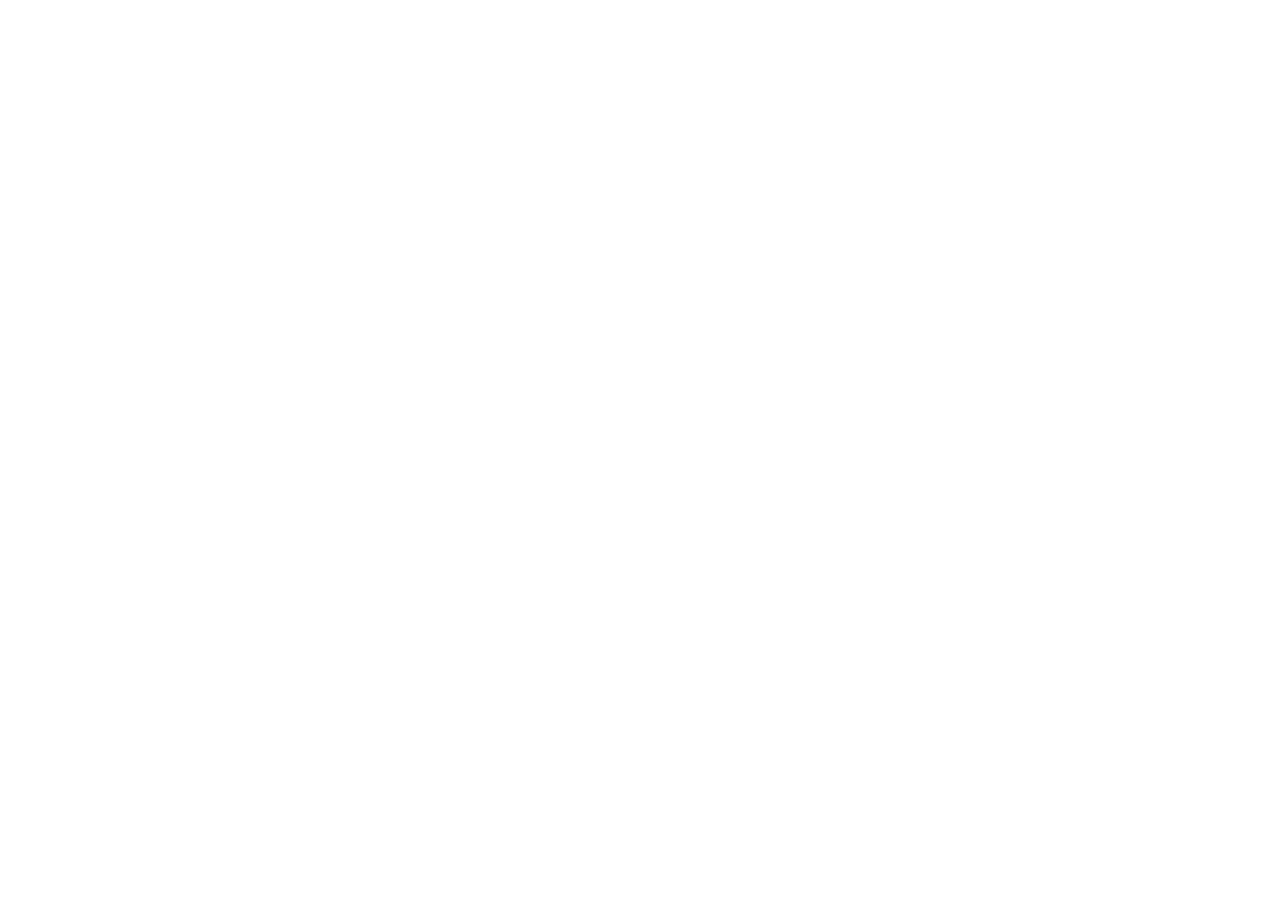
==== index.html @ ed858963 "08122017" ====
<!DOCTYPE html>
<html>
<head>
<title>Facebook Login JavaScript Example</title>
<style>
    #fb-btn{
        display:block;
    }
    #logout,#feed,#user{
        display:none;
    }
    .posts{
        float:left;
    }
</style>
</head>
<body>
<script>
  window.fbAsyncInit = function() {
    FB.init({
      appId            : '374623619649840',
      autoLogAppEvents : true,
      xfbml            : true,
      version          : 'v2.11'
    });
    
    FB.getLoginStatus(function(response) {
    statusChangeCallback(response);
});

  };

  (function(d, s, id){
     var js, fjs = d.getElementsByTagName(s)[0];
     if (d.getElementById(id)) {return;}
     js = d.createElement(s); js.id = id;
     js.src = "https://connect.facebook.net/en_US/sdk.js";
     fjs.parentNode.insertBefore(js, fjs);
   }(document, 'script', 'facebook-jssdk'));

  
  function statusChangeCallback(response){
      if(response.status === 'connected'){
           setElement(true);
         // console.log('Good');
         testApi();
      }
      else{
          //setElement(false);
         // console.log('No');
      }
  }
   
   function checkLoginState() {
  FB.getLoginStatus(function(response) {
    statusChangeCallback(response);
  });
}

   function testApi(){
       FB.api('/me?fields=name,email,birthday', function(response){
           if(response && !response.error){
              buildProfile(response);
           }
           FB.api('me?fields=posts.limit(5){created_time,name,picture,likes.limit(1).summary(true),shares}', function(response){
           if(response && !response.error){
              buildFeed(response);
           }    
           });
       })
   }
   
   function buildProfile(user){
      
      document.getElementById('profile').innerHTML = user.name;
   }
   
   function buildFeed(feed){
       let output = '<h3>Posts:</h3>';
       for(let i in feed.posts.data){
           if(feed.posts.data[i].id){
            
           if(feed.posts.data[i].shares){
               for (key in feed.posts.data[i].shares) {
               feed.posts.data[i].shares = feed.posts.data[i].shares[key];
               }
           } else{
               feed.posts.data[i].shares = 0;
           }
            output += '<div class="posts"><div>'+feed.posts.data[i].created_time+'</div>'
            + '<div><img src="'+ feed.posts.data[i].picture+'" alt="picture"></div>'
            + '<div>'+ feed.posts.data[i].name+'</div>'
            + '<div><label>'+ feed.posts.data[i].likes.summary.total_count+' likes</label></div>'
            + '<div><label>'+ feed.posts.data[i].shares +' shares</label></div>'
            + '<div><a href="https://www.facebook.com/'+ feed.posts.data[i].id+'">See post on Facebook</a></div></div>';   
           }
       }
      document.getElementById('feed').innerHTML = output; 
   }
   
   function setElement(login_in){
   if(login_in){    
     document.getElementById('logout').style.display = "block";
    document.getElementById('user').style.display = "block";
    document.getElementById('fb-btn').style.display = "none"; 
    document.getElementById('feed').style.display = "block";
   }
    else{
    document.getElementById('logout').style.display = "none";
    document.getElementById('user').style.display = "none";
    document.getElementById('fb-btn').style.display = "block";
    document.getElementById('feed').style.display = "none";
    }
   }
   
   function logout(){
       FB.logout(function(response){
           setElement(false);
       });
   }
   
</script>


<fb:login-button 
  id="fb-btn"
  scope="public_profile,email,user_posts"
  onlogin="checkLoginState();">
</fb:login-button>
<button id="logout" onclick="logout()">Log Out</button>
<div id="user">
<div id="profile"></div>
<div id="feed"></div>
</div>
</body>
</html>
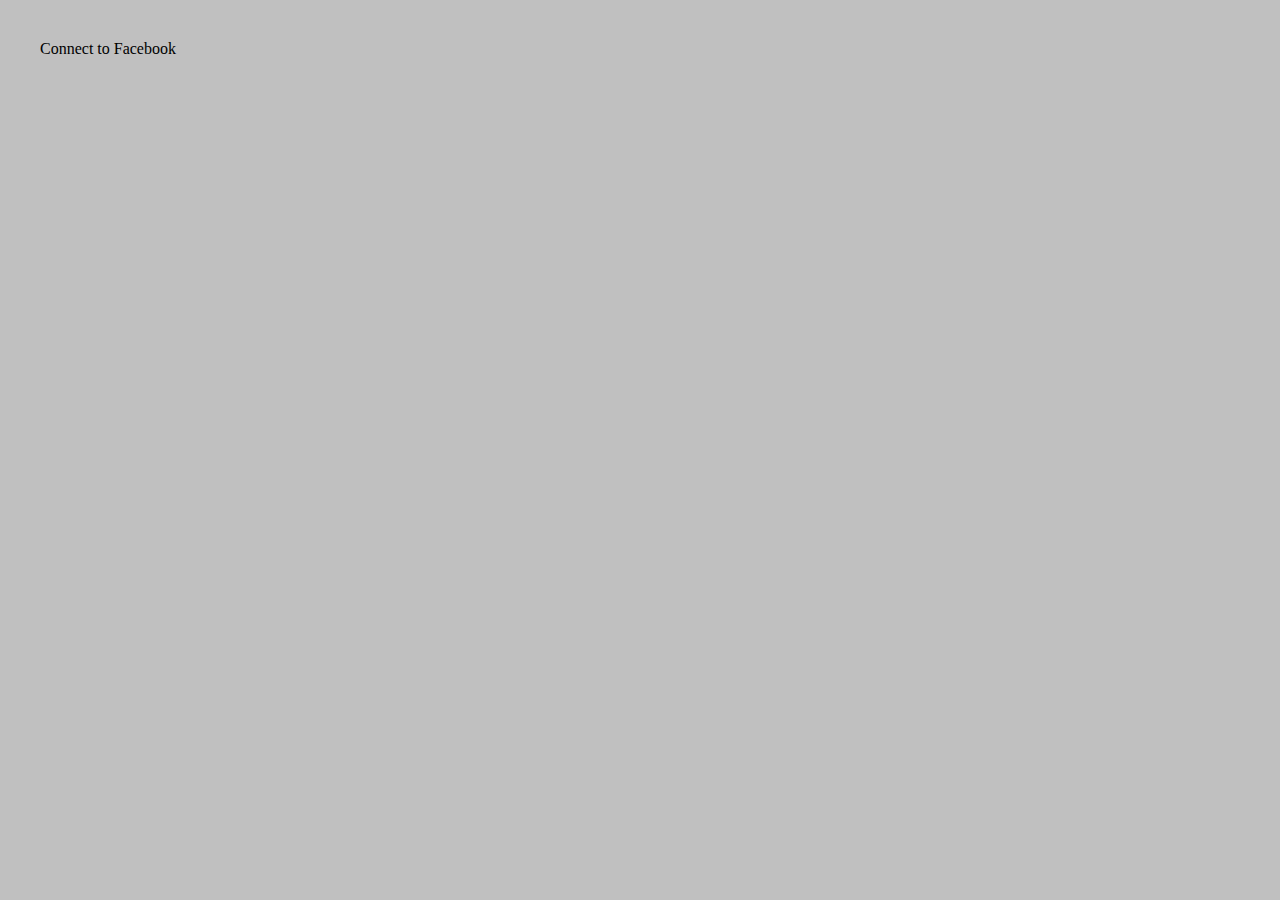
==== commit b5546663: "101217" ====
--- a/index.html
+++ b/index.html
@@ -2,134 +2,25 @@
 <html>
 <head>
 <title>Facebook Login JavaScript Example</title>
-<style>
-    #fb-btn{
-        display:block;
-    }
-    #logout,#feed,#user{
-        display:none;
-    }
-    .posts{
-        float:left;
-    }
-</style>
+    <link rel="stylesheet" href="https://maxcdn.bootstrapcdn.com/bootstrap/4.0.0-beta.2/css/bootstrap.min.css" integrity="sha384-PsH8R72JQ3SOdhVi3uxftmaW6Vc51MKb0q5P2rRUpPvrszuE4W1povHYgTpBfshb" crossorigin="anonymous">
+    <link href="style.css" rel="stylesheet"> 
+    <script src="scripts.js"></script>
 </head>
 <body>
-<script>
-  window.fbAsyncInit = function() {
-    FB.init({
-      appId            : '374623619649840',
-      autoLogAppEvents : true,
-      xfbml            : true,
-      version          : 'v2.11'
-    });
-    
-    FB.getLoginStatus(function(response) {
-    statusChangeCallback(response);
-});
-
-  };
-
-  (function(d, s, id){
-     var js, fjs = d.getElementsByTagName(s)[0];
-     if (d.getElementById(id)) {return;}
-     js = d.createElement(s); js.id = id;
-     js.src = "https://connect.facebook.net/en_US/sdk.js";
-     fjs.parentNode.insertBefore(js, fjs);
-   }(document, 'script', 'facebook-jssdk'));
-
-  
-  function statusChangeCallback(response){
-      if(response.status === 'connected'){
-           setElement(true);
-         // console.log('Good');
-         testApi();
-      }
-      else{
-          //setElement(false);
-         // console.log('No');
-      }
-  }
-   
-   function checkLoginState() {
-  FB.getLoginStatus(function(response) {
-    statusChangeCallback(response);
-  });
-}
-
-   function testApi(){
-       FB.api('/me?fields=name,email,birthday', function(response){
-           if(response && !response.error){
-              buildProfile(response);
-           }
-           FB.api('me?fields=posts.limit(5){created_time,name,picture,likes.limit(1).summary(true),shares}', function(response){
-           if(response && !response.error){
-              buildFeed(response);
-           }    
-           });
-       })
-   }
-   
-   function buildProfile(user){
-      
-      document.getElementById('profile').innerHTML = user.name;
-   }
-   
-   function buildFeed(feed){
-       let output = '<h3>Posts:</h3>';
-       for(let i in feed.posts.data){
-           if(feed.posts.data[i].id){
-            
-           if(feed.posts.data[i].shares){
-               for (key in feed.posts.data[i].shares) {
-               feed.posts.data[i].shares = feed.posts.data[i].shares[key];
-               }
-           } else{
-               feed.posts.data[i].shares = 0;
-           }
-            output += '<div class="posts"><div>'+feed.posts.data[i].created_time+'</div>'
-            + '<div><img src="'+ feed.posts.data[i].picture+'" alt="picture"></div>'
-            + '<div>'+ feed.posts.data[i].name+'</div>'
-            + '<div><label>'+ feed.posts.data[i].likes.summary.total_count+' likes</label></div>'
-            + '<div><label>'+ feed.posts.data[i].shares +' shares</label></div>'
-            + '<div><a href="https://www.facebook.com/'+ feed.posts.data[i].id+'">See post on Facebook</a></div></div>';   
-           }
-       }
-      document.getElementById('feed').innerHTML = output; 
-   }
-   
-   function setElement(login_in){
-   if(login_in){    
-     document.getElementById('logout').style.display = "block";
-    document.getElementById('user').style.display = "block";
-    document.getElementById('fb-btn').style.display = "none"; 
-    document.getElementById('feed').style.display = "block";
-   }
-    else{
-    document.getElementById('logout').style.display = "none";
-    document.getElementById('user').style.display = "none";
-    document.getElementById('fb-btn').style.display = "block";
-    document.getElementById('feed').style.display = "none";
-    }
-   }
-   
-   function logout(){
-       FB.logout(function(response){
-           setElement(false);
-       });
-   }
-   
-</script>
-
 
 <fb:login-button 
+  size="xlarge"
   id="fb-btn"
   scope="public_profile,email,user_posts"
   onlogin="checkLoginState();">
+  Connect to Facebook
 </fb:login-button>
-<button id="logout" onclick="logout()">Log Out</button>
+
+<button id="logout" class="loginBtn loginBtn--facebook" onclick="logout()">Log Out</button>
+<br>
 <div id="user">
-<div id="profile"></div>
+<h3 id="profile"></h3>
+<br>
 <div id="feed"></div>
 </div>
 </body>
--- a/style.css
+++ b/style.css
@@ -0,0 +1,110 @@
+body{
+        background-color:silver;
+    }
+    #fb-btn{
+        display:block;
+    }
+    #logout,#feed,#user{
+        display:none;
+    }
+  
+    body { padding: 2em; }
+
+    
+   #center{
+       margin-left:20%;
+   }
+   
+   .border_{
+       border:2px solid black;
+   }
+   
+   .picture{
+       height:300px;
+   }
+   
+   .name{
+       margin-left:30%;
+   }
+   
+   .left_user{
+       float:left;
+       width:33%;
+       padding-left:8%;
+       height:8%;
+     }
+     
+    .right_user{
+       width:34%;
+       float:right;
+       height:8%;
+       
+    }
+    
+    a{
+        font-size:70%;
+        padding-top:0%;
+        margin-top:0%;
+        line-height: 0.2em;
+    }
+    
+    .a_user{
+        float:right;
+        padding-left:20%;
+         padding-top:0%;
+        margin-top:0%;
+        line-height: 0.8em;
+        
+    }
+   
+ 
+
+   /* Shared */
+    .loginBtn {
+     box-sizing: border-box;
+      position: relative;
+      /* width: 13em;  - apply for fixed size */
+      margin: 0.2em;
+      padding: 0 15px 0 46px;
+      border: none;
+      text-align: left;
+      line-height: 40px;
+      white-space: nowrap;
+      border-radius: 0.2em;
+      font-size: 20px;
+      color: #FFF;
+      font-weight:700;
+      }
+      .loginBtn:before {
+      content: "";
+      box-sizing: border-box;
+      position: absolute;
+      top: 0;
+      left: 0;
+      width: 40px;
+      height: 100%;
+    }
+    .loginBtn:focus {
+      outline: none;
+    }
+    .loginBtn:active {
+      box-shadow: inset 0 0 0 32px rgba(0,0,0,0.1);
+    }
+    
+    
+    /* Facebook */
+    .loginBtn--facebook {
+      background-color: #4C69BA;
+      background-image: linear-gradient(#4C69BA, #3B55A0);
+      /*font-family: "Helvetica neue", Helvetica Neue, Helvetica, Arial, sans-serif;*/
+      text-shadow: 0 -1px 0 #354C8C;
+    }
+    .loginBtn--facebook:before {
+      border-right: #364e92 1px solid;
+      background: url('https://s3-us-west-2.amazonaws.com/s.cdpn.io/14082/icon_facebook.png') 6px 6px no-repeat;
+    }
+    .loginBtn--facebook:hover,
+    .loginBtn--facebook:focus {
+      background-color: #5B7BD5;
+      background-image: linear-gradient(#5B7BD5, #4864B1);
+    }